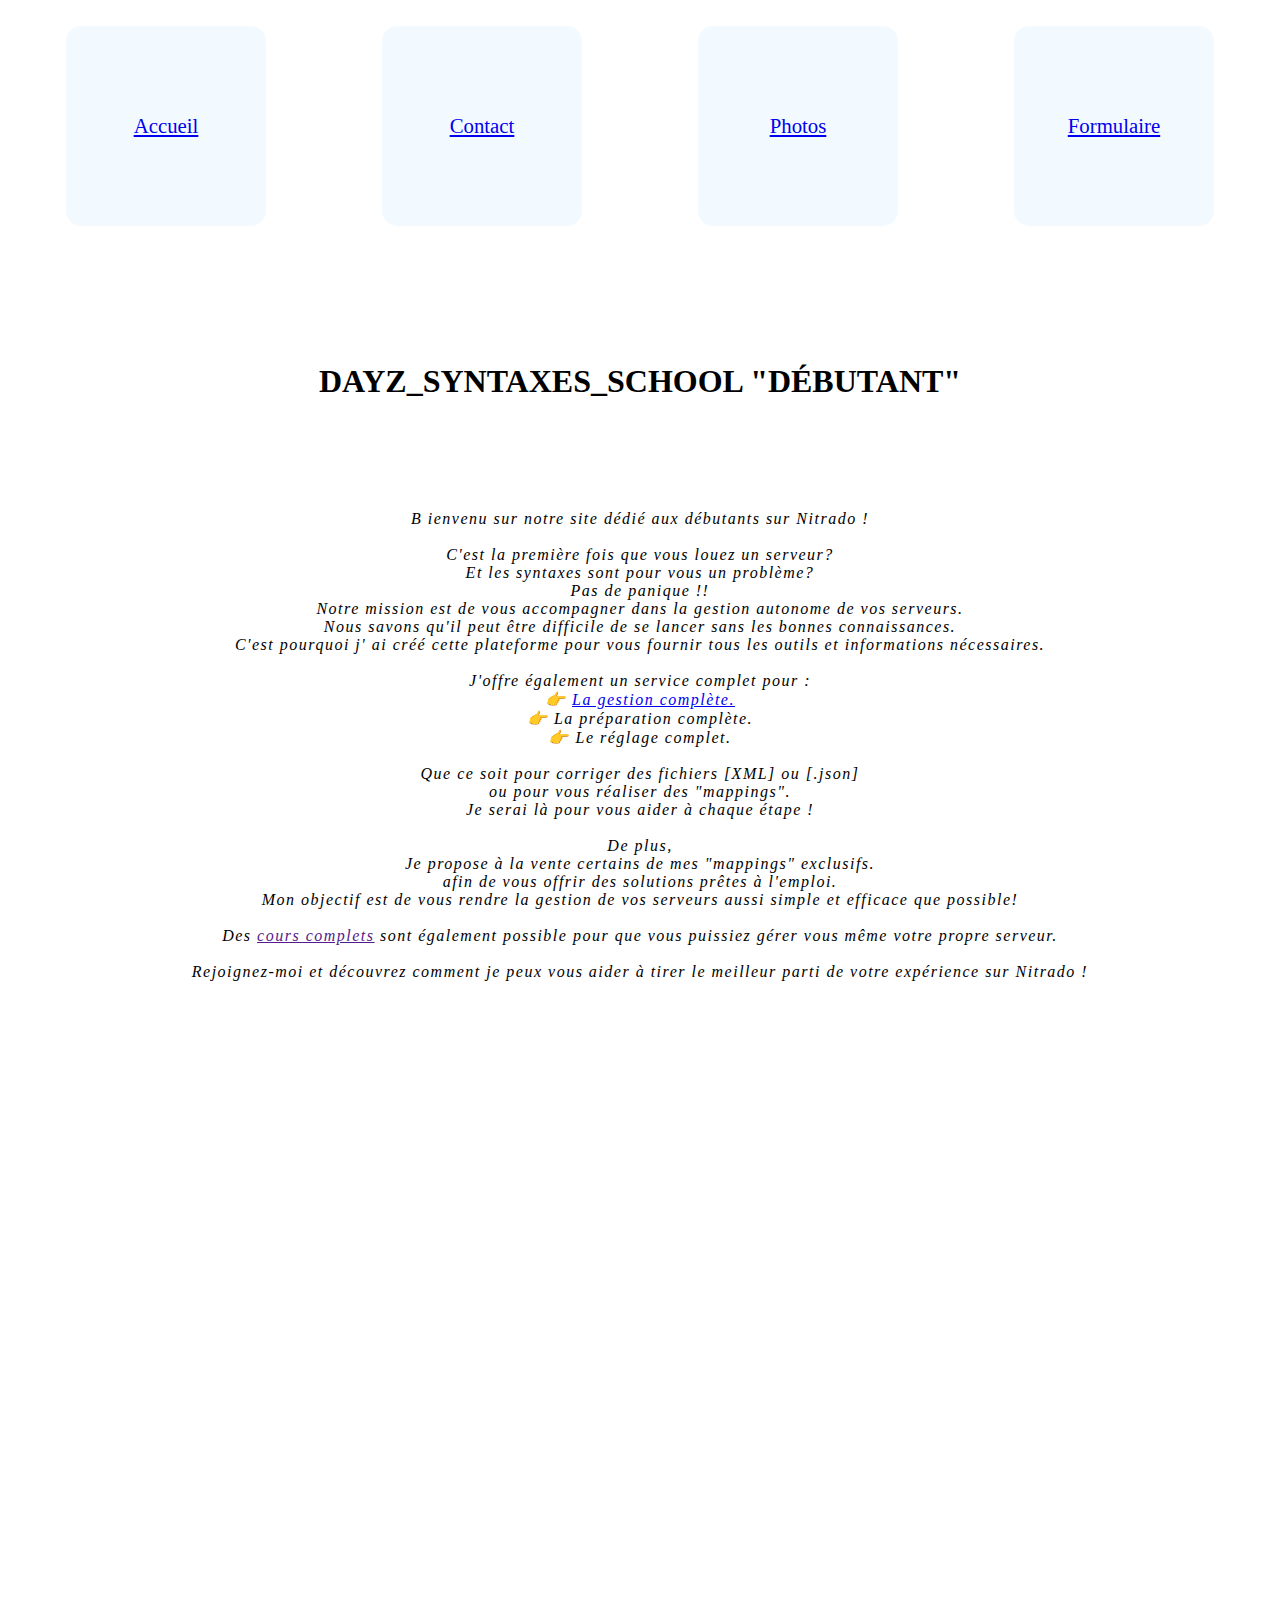
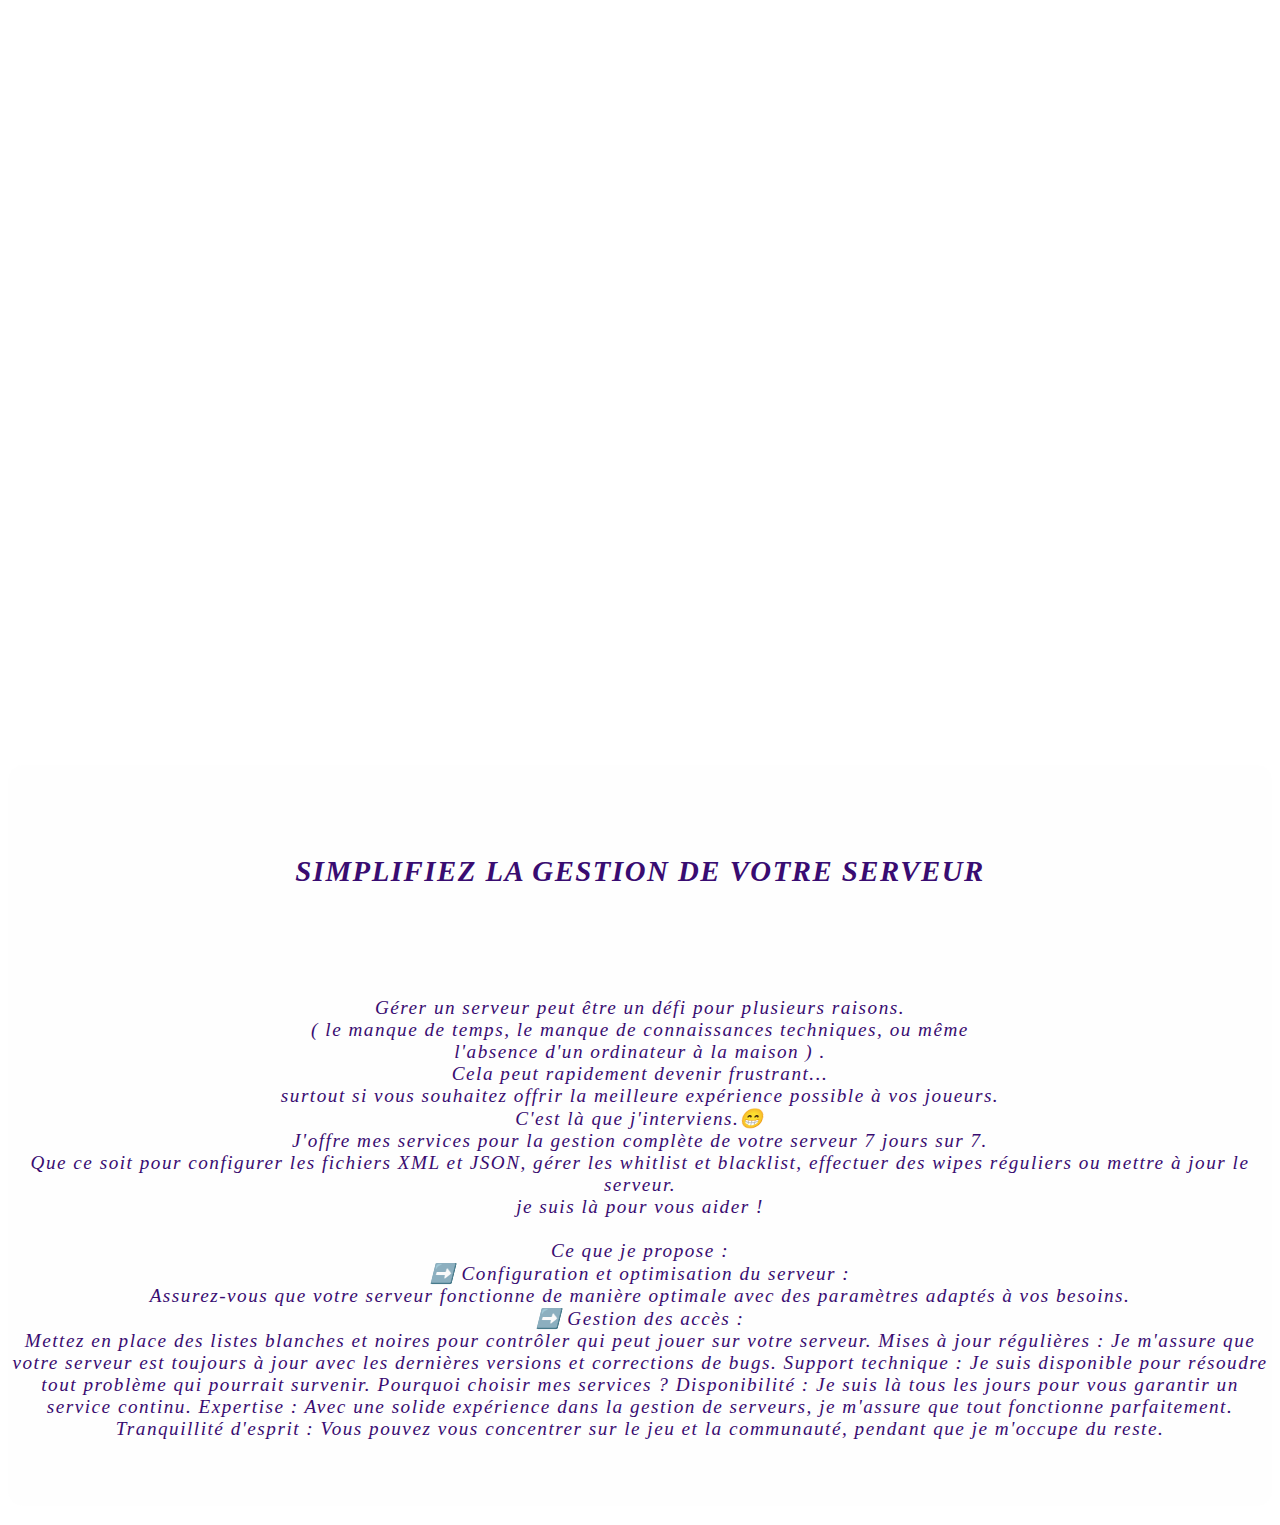
==== page01.html @ c7638f00 "Add files via upload" ====
<!DOCTYPE html>
<html lang="fr">
  <head>
    <meta charset="UTF-8" />
    <meta name="viewport" content="width=device-width, initial-scale=1.0" />
    <!-- Titre de la page -->
    <title>Dayz_Syntaxes_School "débutant"</title>
    <link rel="stylesheet" href="style01.css" />

    <!-- icone de l'onglet -->
    <link rel="shortcut icon" href="./logo-Dayz.png" />
  </head>
  <style class="imagemain">
    main {
      background-image: url(./settings-265131.jpg);
      background-size: cover;
      min-height: 55vh;
      background-attachment: fixed;
      background-position: center;
      border-radius: 15px 15px 15px 15px;
      font-size: 1.2rem;
    }
  </style>
  <body>
    <section class="top-page"></section>
    <header>
      <div class="flexbox3">
        <ul>
          <li class="li1">
            <a href="./index.html">Accueil</a>
          </li>
          <li class="li2">
            <a href="./page03.html">Contact</a>
          </li>
          <li class="li3">
            <a href="./page04.html">Photos</a>
          </li>
          <li class="li4">
            <a href="./page02.html">Formulaire</a>
          </li>
        </ul>
      </div>

      <br />
      <br />
      <br />
      <br />
      <br />
      <section>
        <h1 class="titre1">Dayz_Syntaxes_School "débutant"</h1>
        <br />
        <br />
        <br />
        <br />
        <!-- Un seul h1 par page -->
        <p class="paragraphe1">
          <strong>B</strong> ienvenu sur notre site dédié aux débutants sur
          Nitrado ! <br /><br />
          C'est la première fois que vous louez un serveur?<br />
          Et les syntaxes sont pour vous un problème?<br />
          Pas de panique !! <br />
          Notre mission est de vous accompagner dans la gestion autonome de vos
          serveurs. <br />
          Nous savons qu'il peut être difficile de se lancer sans les bonnes
          connaissances. <br />
          C'est pourquoi j' ai créé cette plateforme pour vous fournir tous les
          outils et informations nécessaires. <br /><br />
          J'offre également un service complet pour : <br />
          👉 <a href="#gestion">La gestion complète.</a> <br />
          👉 La préparation complète. <br />
          👉 Le réglage complet. <br /><br />
          Que ce soit pour corriger des fichiers [XML] ou [.json] <br />
          ou pour vous réaliser des "mappings". <br />
          Je serai là pour vous aider à chaque étape ! <br /><br />
          De plus, <br />
          Je propose à la vente certains de mes "mappings" exclusifs. <br />
          afin de vous offrir des solutions prêtes à l'emploi. <br />
          Mon objectif est de vous rendre la gestion de vos serveurs aussi
          simple et efficace que possible! <br /><br />
          Des <a href=""> cours complets</a> sont également possible pour que
          vous puissiez gérer vous même votre propre serveur. <br /><br />
          Rejoignez-moi et découvrez comment je peux vous aider à tirer le
          meilleur parti de votre expérience sur Nitrado !
        </p>
      </section>
      <br />
      <br />
      <br />
      <br />
      <br />
      <br />
      <br />
      <br />
      <br />
      <br />
      <br />
      <br />
      <br />
      <br />
      <br />
      <br />
      <br />
      <br />
      <br />
      <br />
      <br />
      <br />
      <br />
      <br />
      <br />
      <br />
      <br />
      <br />
      <br />
      <br />
      <br />
      <br />
      <br />
      <br />
      <br />
      <br />
      <br />
      <br />
      <br />
      <br />
      <br />
      <br />
      <br />
      <br />
      <br />
      <br />
      <br />
      <br />
      <br />
      <br />
      <br />
      <br />
      <br />
      <br />
      <br />
      <br />
      <br />
      <br />
      <br />
      <br />
      <br />
      <br />
      <br />
      <br />
      <br />
      <br />
      <br />
      <br />
      <br />
      <br />
      <br />
      <br />
      <br />
      <br />
      <br />
      <br />
    </header>
    <main>
      <section class="paragraphe2">
        <a name="gestion"></a>
        <br />
        <br />
        <br />
        <h2>Simplifiez la Gestion de Votre Serveur</h2>
        <br />
        <br />
        <br />
        <p>
          <strong
            >Gérer un serveur peut être un défi pour plusieurs raisons. <br />
            ( le manque de temps, le manque de connaissances techniques, ou même
            <br />
            l'absence d'un ordinateur à la maison ) . <br />
            Cela peut rapidement devenir frustrant... <br />
            surtout si vous souhaitez offrir la meilleure expérience possible à
            vos joueurs. <br />
            C'est là que j'interviens.&#128513; <br />
            J'offre mes services pour la gestion complète de votre serveur 7
            jours sur 7. <br />
            Que ce soit pour configurer les fichiers XML et JSON, gérer les
            whitlist et blacklist, effectuer des wipes réguliers ou mettre à
            jour le serveur. <br />
            je suis là pour vous aider ! <br /><br />
            Ce que je propose : <br />
            ➡️ Configuration et optimisation du serveur : <br />
            Assurez-vous que votre serveur fonctionne de manière optimale avec
            des paramètres adaptés à vos besoins. <br />
            ➡️ Gestion des accès : <br />
            Mettez en place des listes blanches et noires pour contrôler qui
            peut jouer sur votre serveur. Mises à jour régulières : Je m'assure
            que votre serveur est toujours à jour avec les dernières versions et
            corrections de bugs. Support technique : Je suis disponible pour
            résoudre tout problème qui pourrait survenir. Pourquoi choisir mes
            services ? Disponibilité : Je suis là tous les jours pour vous
            garantir un service continu. Expertise : Avec une solide expérience
            dans la gestion de serveurs, je m'assure que tout fonctionne
            parfaitement. Tranquillité d'esprit : Vous pouvez vous concentrer
            sur le jeu et la communauté, pendant que je m'occupe du
            reste.</strong
          >
          <br />
          <br />
          <br />
          <br />
        </p>
      </section>
    </main>
    <footer></footer>
  </body>
</html>
---- style01.css ----
section.top-page {
    background: url(./assets/img/chalkboard-944042_1920.jpg);
}

.flexbox3 ul{
    padding: 0;
    /* display flex= positionne les differentes boites */
    display: flex;
    justify-content: space-around;
    /* background-color: rgba(240, 248, 255, 0.77); */
    border-radius: 15px 15px 15px 15px;
    

}

.flexbox3 li {
    height: 200px;
    width: 200px;
    margin: 10px;
    text-align: center;
    font-size:1.3rem;
    font-family: "Righteous";
    text-transform: capitalize;
    list-style: none;
    background-color: rgba(240, 248, 255, 0.77);
    justify-content: center;
    border-radius: 15px 15px 15px 15px;
    /* centrer un unique element verticalement et horizontalement */
    display: flex;
    justify-content: center;
    align-items: center;
    transition: 0.2s;
    /* centrer un unique element verticalement et horizontalement */

}
.li1:hover {
  background: rgba(249, 123, 219, 0.716);
  color: white;
}
.li2:hover {
  background: rgba(246, 237, 107, 0.716);
}
.li3:hover {
  background: rgba(244, 53, 53, 0.716);
}
.li4:hover {
  background: rgba(148, 127, 241, 0.716);
}

.titre1{
  text-align: center;
  text-transform: uppercase;
}

.paragraphe1{
  text-align: center;
  font-weight: 250;
  font-style: oblique;
  letter-spacing: 1.5px;
} 
.paragraphe2 h2{
  text-transform: uppercase;
}

.paragraphe2{
  color: rgb(57, 12, 113);
  font-weight: 250;
  font-style: oblique;
  text-align: center;
  margin: 0 auto ;
  background-color: rgba(253, 253, 253, 0.7);
  border-radius: 15px 15px 15px 15px;
  /* box-shadow: -1px 0px 20px 5px rgba(254, 251, 251, 0.689); */
  padding: 0 auto;
  letter-spacing: 1.5px;
  
}









@media screen and (max-width: 910px) {
    .flexbox3 li{
      font-size: 1.2rem;
      height: 180px;
      width: 180px;
    }  
  }
  @media screen and (max-width: 814px) {
    .flexbox3 li{
      font-size: 1.1rem;
      height: 170px;
      width: 170px;
    }  
  }
  @media screen and (max-width: 778px) {
    .flexbox3 li{
      font-size: 1rem;
      height: 160px;
      width: 160px;
    }  
  }
  @media screen and (max-width: 744px) {
    .flexbox3 li{
      font-size: 0.9rem;
      height: 150px;
      width: 150px;
    }  
  }
  @media screen and (max-width: 710px) {
    .flexbox3 li{
      font-size: 0.8rem;
      height: 140px;
      width: 140px;
    }  
  }
  @media screen and (max-width: 674px) {
    .flexbox3 li{
      font-size: 0.7rem;
      height: 130px;
      width: 130px;
    }  
  }
  @media screen and (max-width: 640px) {
    .flexbox3 li{
      font-size: 0.6rem;
      height: 120px;
      width: 120px;
    }  
  }
  @media screen and (max-width: 606px) {
    .flexbox3 li{
      font-size: 0.6rem;
      height: 110px;
      width: 110px;
    }  
  }
  @media screen and (max-width: 542px) {
    .flexbox3 li{
      font-size: 0.6rem;
      height: 100px;
      width: 100px;
    }  
  }
  @media screen and (max-width: 508px) {
    .flexbox3 li{
      font-size: 0.6rem;
      height: 90px;
      width: 90px;
    }  
  }
  @media screen and (max-width: 472px) {
    .flexbox3 li{
      font-size: 0.6rem;
      height: 80px;
      width: 80px;
    }  
  }
  @media screen and (max-width: 438px) {
    .flexbox3 li{
      font-size: 0.6rem;
      height: 70px;
      width: 70px;
    }  
  }
  @media screen and (max-width: 403px) {
    .flexbox3 li{
      font-size: 0.6rem;
      height: 70px;
      width: 70px;
    }  
  }
  @media screen and (max-width: 368px) {
    .flexbox3 li{
      font-size: 0.6rem;
      height: 70px;
      width: 70px;
    }  
  }
  @media screen and (max-width: 333px) {
    .flexbox3 li{
      font-size: 0.5rem;
      height: 70px;
      width: 70px;
    }  
  }
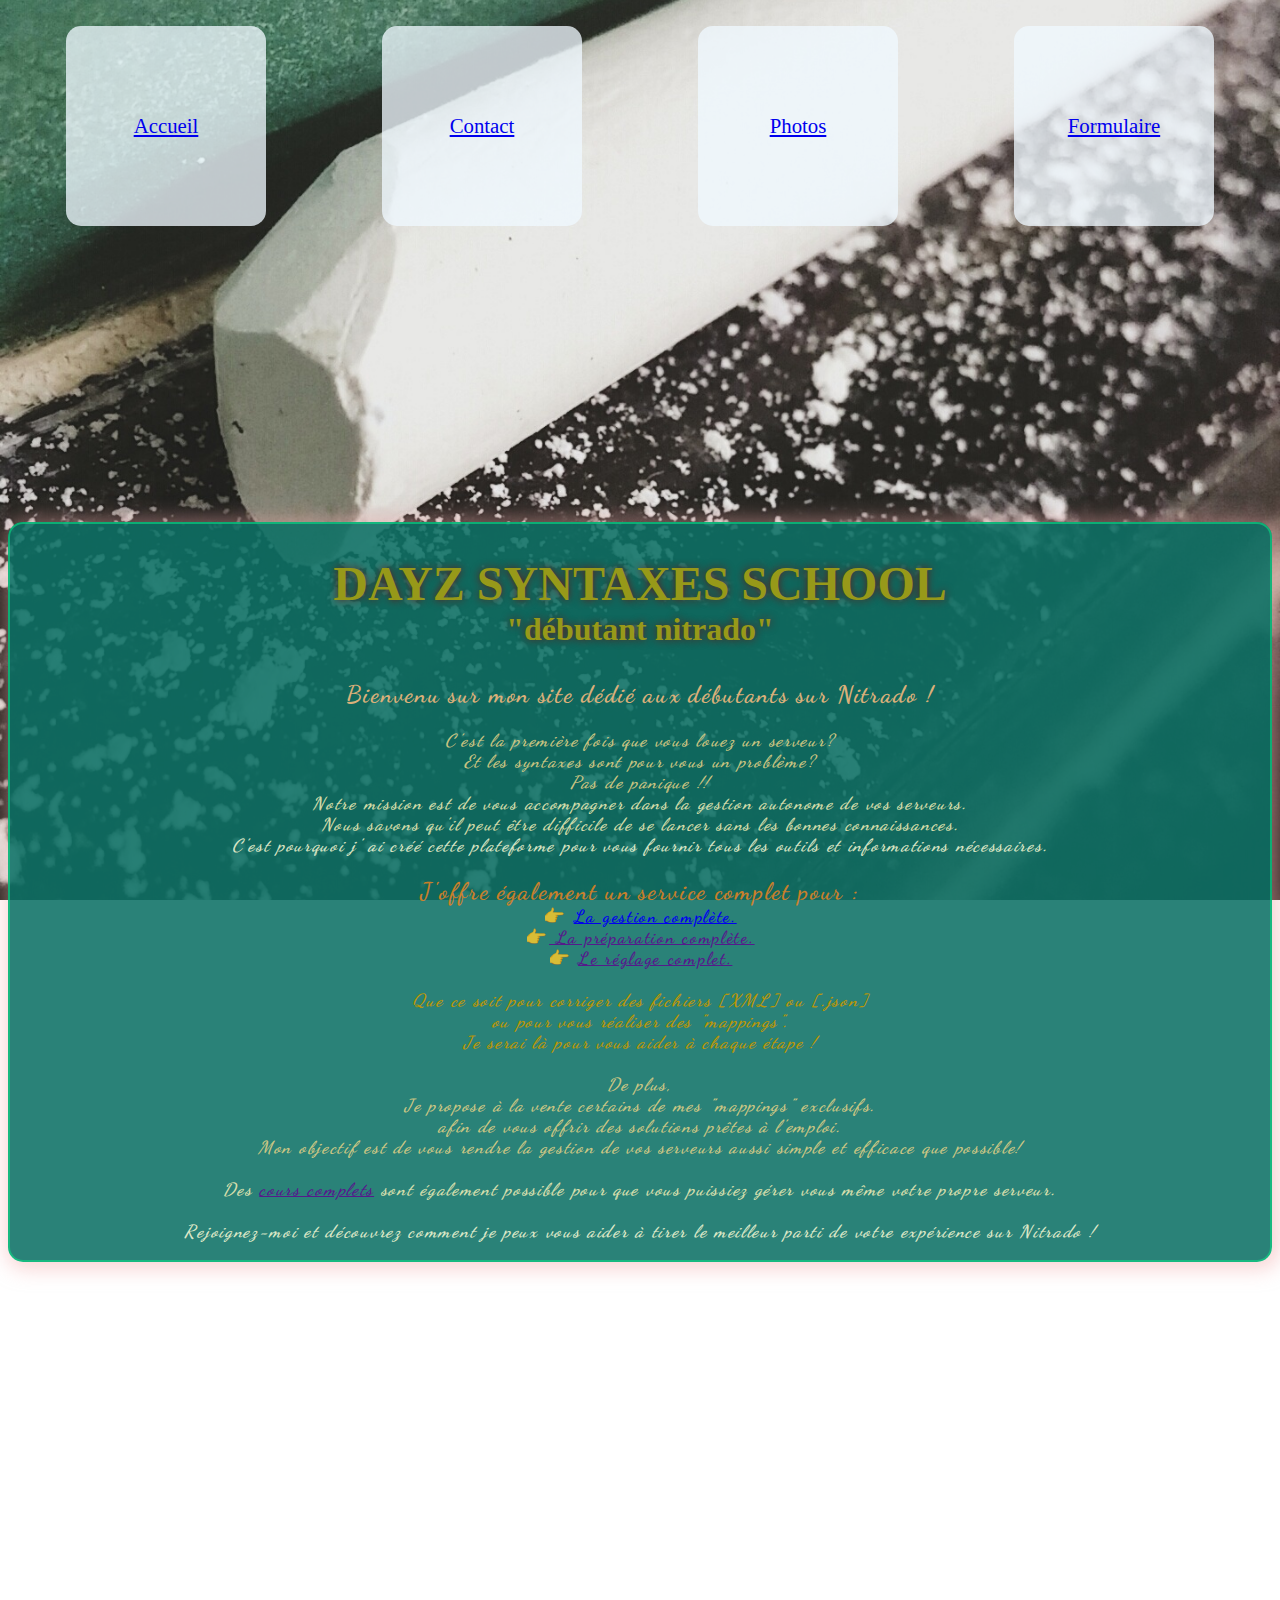
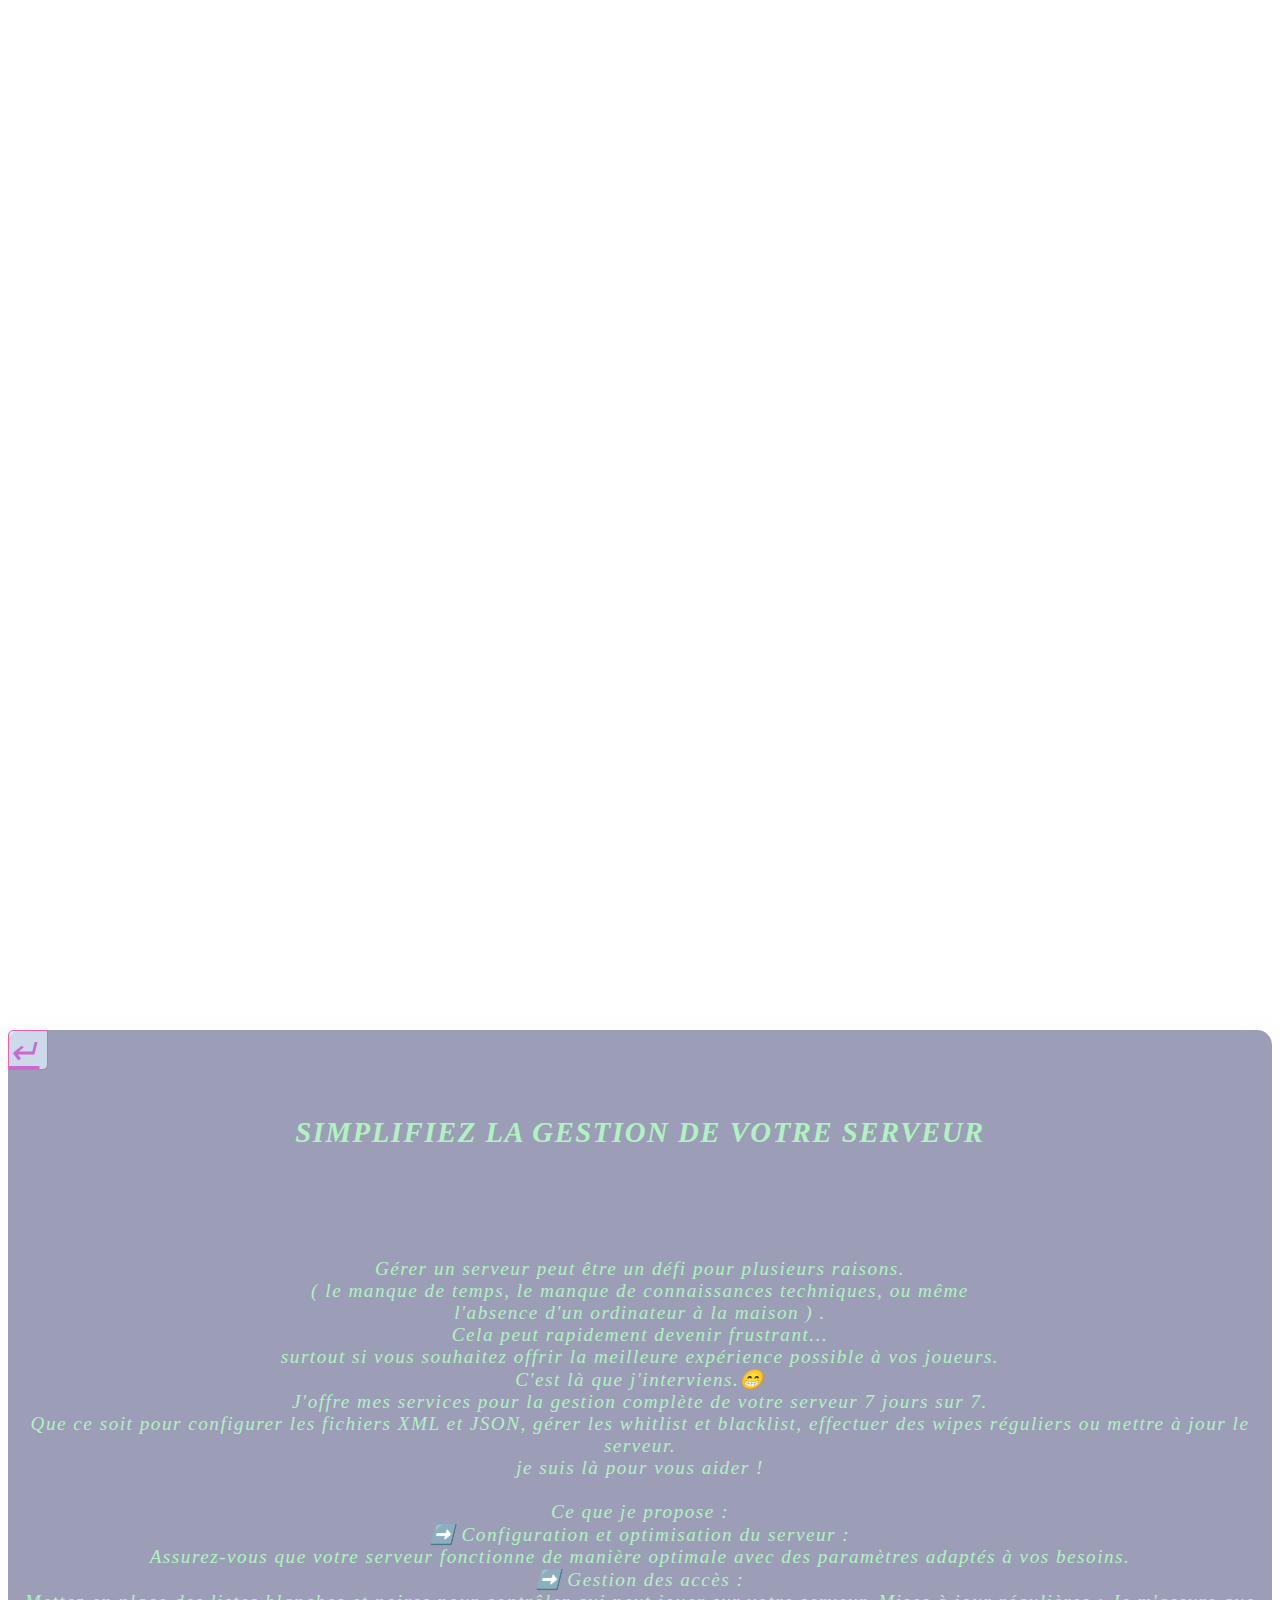
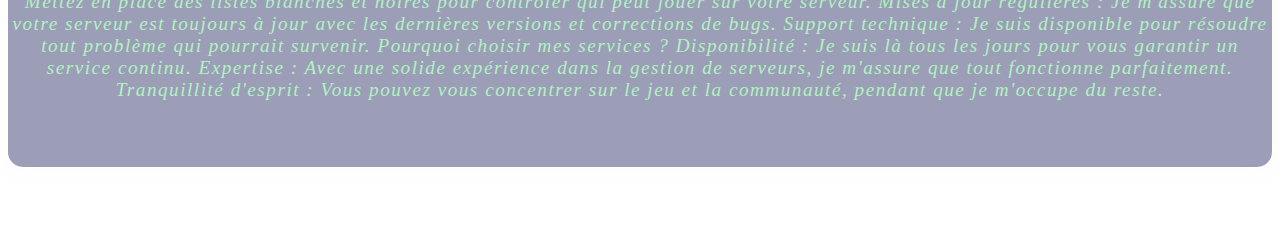
==== commit 3da47356: "Add files via upload" ====
--- a/page01.html
+++ b/page01.html
@@ -14,7 +14,7 @@
     main {
       background-image: url(./settings-265131.jpg);
       background-size: cover;
-      min-height: 55vh;
+      min-height: 90vh;
       background-attachment: fixed;
       background-position: center;
       border-radius: 15px 15px 15px 15px;
@@ -22,7 +22,6 @@
     }
   </style>
   <body>
-    <section class="top-page"></section>
     <header>
       <div class="flexbox3">
         <ul>
@@ -40,47 +39,68 @@
           </li>
         </ul>
       </div>
-
-      <br />
-      <br />
-      <br />
-      <br />
-      <br />
-      <section>
-        <h1 class="titre1">Dayz_Syntaxes_School "débutant"</h1>
-        <br />
-        <br />
-        <br />
-        <br />
+      <br />
+      <br />
+      <br />
+      <br />
+      <br />
+      <br />
+      <br />
+      <br />
+      <br />
+      <br />
+      <br />
+      <br />
+      <br />
+      <br />
+      <br />
+      <section class="back1">
+        <h1 class="titre1">
+          Dayz Syntaxes School <br />
+          <p class="titre2">"débutant nitrado"</p>
+        </h1>
         <!-- Un seul h1 par page -->
         <p class="paragraphe1">
-          <strong>B</strong> ienvenu sur notre site dédié aux débutants sur
-          Nitrado ! <br /><br />
-          C'est la première fois que vous louez un serveur?<br />
-          Et les syntaxes sont pour vous un problème?<br />
-          Pas de panique !! <br />
-          Notre mission est de vous accompagner dans la gestion autonome de vos
-          serveurs. <br />
-          Nous savons qu'il peut être difficile de se lancer sans les bonnes
-          connaissances. <br />
-          C'est pourquoi j' ai créé cette plateforme pour vous fournir tous les
-          outils et informations nécessaires. <br /><br />
-          J'offre également un service complet pour : <br />
-          👉 <a href="#gestion">La gestion complète.</a> <br />
-          👉 La préparation complète. <br />
-          👉 Le réglage complet. <br /><br />
-          Que ce soit pour corriger des fichiers [XML] ou [.json] <br />
+          <strong class="titreParagraphe1"
+            >Bienvenu sur mon site dédié aux débutants sur Nitrado !</strong
+          ><br /><br />
+          <em class="partie1">
+            C'est la première fois que vous louez un serveur? <br />
+            Et les syntaxes sont pour vous un problème?<br />
+            Pas de panique !!</em
+          >
+          <br />
+          <em class="partie2"
+            >Notre mission est de vous accompagner dans la gestion autonome de
+            vos serveurs. <br />
+            Nous savons qu'il peut être difficile de se lancer sans les bonnes
+            connaissances.
+          </em>
+          <br />
+          <em class="partie3"
+            >C'est pourquoi j' ai créé cette plateforme pour vous fournir tous
+            les outils et informations nécessaires.
+          </em>
+          <br /><br />
+          <strong class="titre2Paragraphe2"
+            >J'offre également un service complet pour :</strong
+          >
+          <br />
+          👉 <a class="GestionComplete" href="#gestion">La gestion complète.</a> <br />
+          👉<a class="PreparationComplete" href=""> La préparation complète.</a> <br />
+          👉 <a class="ReglageComplet" href="">Le réglage complet.</a> <br /><br />
+          <em class="partie4">Que ce soit pour corriger des fichiers [XML] ou [.json] <br />
           ou pour vous réaliser des "mappings". <br />
-          Je serai là pour vous aider à chaque étape ! <br /><br />
-          De plus, <br />
+          Je serai là pour vous aider à chaque étape ! </em> <br /><br />
+          <em class="partie5">De plus, <br />
           Je propose à la vente certains de mes "mappings" exclusifs. <br />
           afin de vous offrir des solutions prêtes à l'emploi. <br />
           Mon objectif est de vous rendre la gestion de vos serveurs aussi
-          simple et efficace que possible! <br /><br />
-          Des <a href=""> cours complets</a> sont également possible pour que
-          vous puissiez gérer vous même votre propre serveur. <br /><br />
-          Rejoignez-moi et découvrez comment je peux vous aider à tirer le
-          meilleur parti de votre expérience sur Nitrado !
+          simple et efficace que possible!</em> <br /><br />
+          <em class="partie6">Des <a href=""> cours complets</a> sont également possible pour que
+          vous puissiez gérer vous même votre propre serveur.</em> <br /><br />
+          <em class="partie7">Rejoignez-moi et découvrez comment je peux vous aider à tirer le
+          meilleur parti de votre expérience sur Nitrado !</em>
         </p>
       </section>
       <br />
@@ -163,8 +183,7 @@
     <main>
       <section class="paragraphe2">
         <a name="gestion"></a>
-        <br />
-        <br />
+      <a href=""<p class="en_Arriere1"> &#8629;</p></a>
         <br />
         <h2>Simplifiez la Gestion de Votre Serveur</h2>
         <br />
--- a/style01.css
+++ b/style01.css
@@ -1,9 +1,7 @@
-
-
-
-section.top-page {
-    background: url(./assets/img/chalkboard-944042_1920.jpg);
-}
+@import url('https://fonts.googleapis.com/css2?family=Dancing+Script:wght@400..700&display=swap');
+
+
+
 
 .flexbox3 ul{
     padding: 0;
@@ -37,43 +35,115 @@
 
 }
 .li1:hover {
-  background: rgba(249, 123, 219, 0.716);
+  background: rgba(3, 193, 246, 0.871);
   color: white;
 }
 .li2:hover {
-  background: rgba(246, 237, 107, 0.716);
+  background: rgba(248, 127, 5, 0.774);
 }
 .li3:hover {
-  background: rgba(244, 53, 53, 0.716);
+  background: rgba(87, 246, 8, 0.77);
 }
 .li4:hover {
-  background: rgba(148, 127, 241, 0.716);
-}
-
+  background: rgba(246, 19, 234, 0.832);
+}
+
+body{
+background: url(./chalk-1150753.jpg) center/cover;
+min-height: 100vh;
+background-attachment: fixed;
+} 
 .titre1{
   text-align: center;
   text-transform: uppercase;
+  font-size: 3rem;
+  color: rgb(151 153 25);
+  text-shadow: 0px 0px 9px rgb(113 12 12 / 84%);
+}
+
+.back1{
+   background-color: rgba(12 113 101 / 88%);
+  border-radius: 15px 15px 15px 15px;
+  border: 2px solid rgb(10 225 134 / 58%);
+  box-shadow: 3px 2px 20px 5px rgb(241 171 171 / 51%);
+}
+
+.titre2 {
+  font-size: 2rem;
+  text-transform: lowercase;
+  margin: 0;
 }
 
 .paragraphe1{
   text-align: center;
-  font-weight: 250;
+  font-weight: bold;
   font-style: oblique;
-  letter-spacing: 1.5px;
+  letter-spacing: 1.7px;
+  font-family: "Dancing Script", cursive;
+  font-optical-sizing: auto;
+  font-weight: weight;
+  font-style: normal;
+  font-size: 1.1rem;
+  color: rgb(241 243 19 / 82%);
 } 
+.titreParagraphe1 {
+  font-size: 1.5rem;
+  color: rgb(218 176 122);
+}
+.partie1{
+  color: rgb(223 207 134 / 90%);
+} 
+.partie2{
+  color: rgb(238 236 182 / 89%);
+}
+.partie3{
+  color: rgb(255 254 217 / 84%);
+}
+.partie4{
+  color: rgb(188 150 4);
+}
+.partie5{
+  color: rgb(223 207 134 / 90%);
+}
+.partie6{
+  color: rgb(238 236 182 / 89%);
+}
+.partie7{
+  color: rgb(255 254 217 / 84%);
+}
+
+.titre2Paragraphe2{
+  font-size: 1.5rem;
+  color: rgb(226 131 34 / 88%);
+}
+
 .paragraphe2 h2{
   text-transform: uppercase;
 }
+.en_Arriere1 {
+  font-size: 2.2rem;
+  font-weight: 100;
+  color: rgb(199 7 189 / 53%);
+  border: 1px solid rgb(241 94 181);
+  box-shadow: inset -20px -20px 20px 20px #d1e0eee6;
+  border-radius: 5px 0px 5px 0px;
+  display: flex;
+  flex-wrap: nowrap;
+  flex-direction: row;
+  align-items: flex-start;
+  width: 38px;
+  height: 38px;
+}
 
 .paragraphe2{
-  color: rgb(57, 12, 113);
+  color: rgb(176 243 193);
   font-weight: 250;
   font-style: oblique;
   text-align: center;
   margin: 0 auto ;
-  background-color: rgba(253, 253, 253, 0.7);
+  background-color: rgb(72 73 122 / 54%);
   border-radius: 15px 15px 15px 15px;
-  /* box-shadow: -1px 0px 20px 5px rgba(254, 251, 251, 0.689); */
+   box-shadow: -1px 0px 20px 5px rgba(254, 251, 251, 0.689);
   padding: 0 auto;
   letter-spacing: 1.5px;
   
@@ -191,4 +261,397 @@
       height: 70px;
       width: 70px;
     }  
-  }+  }
+  @media screen and (max-width: 625px) {
+    .titreParagraphe1{
+      font-size: 1.4rem;
+    }  
+  }
+  @media screen and (max-width: 609px) {
+    .titreParagraphe1{
+      font-size: 1.4rem;
+    }  
+  }
+  @media screen and (max-width: 601px) {
+    .titreParagraphe1{
+      font-size: 1.3rem;
+    }  
+  }
+  @media screen and (max-width: 570px) {
+    .titreParagraphe1{
+      font-size: 1.3rem;
+    }  
+  }
+  @media screen and (max-width: 559px) {
+    .titreParagraphe1{
+      font-size: 1.2rem;
+    }  
+  }
+  @media screen and (max-width: 536px) {
+    .titreParagraphe1{
+      font-size: 1.2rem;
+    }  
+  }
+  @media screen and (max-width: 526px) {
+    .titreParagraphe1{
+      font-size: 1.1rem;
+    }  
+  }
+  @media screen and (max-width: 501px) {
+    .titreParagraphe1{
+      font-size: 1.1rem;
+    }  
+  }
+  @media screen and (max-width: 493px) {
+    .titreParagraphe1{
+      font-size: 1rem;
+    }  
+  }
+  @media screen and (max-width: 461px) {
+    .titreParagraphe1{
+      font-size: 0.9rem;
+    }  
+  }
+  @media screen and (max-width: 427px) {
+    .titreParagraphe1{
+      font-size: 0.8rem;
+    }  
+  }
+  @media screen and (max-width: 394px) {
+    .titreParagraphe1{
+      font-size: 0.7rem;
+    }  
+  }
+  @media screen and (max-width: 649px) {
+    .titre1{
+      font-size: 2.9rem;
+    }  
+  }
+  @media screen and (max-width: 649px) {
+    .titre2{
+      font-size: 1.9rem;
+    }  
+  }
+  @media screen and (max-width: 629px) {
+    .titre1{
+      font-size: 2.8rem;
+    }  
+  }
+  @media screen and (max-width: 629px) {
+    .titre2{
+      font-size: 1.8rem;
+    }  
+  }
+  @media screen and (max-width: 609px) {
+    .titre1{
+      font-size: 2.7rem;
+    }  
+  }
+  @media screen and (max-width: 609px) {
+    .titre2{
+      font-size: 1.7rem;
+    }  
+  }
+  @media screen and (max-width: 589px) {
+    .titre1{
+      font-size: 2.6rem;
+    }  
+  }
+  @media screen and (max-width: 589px) {
+    .titre2{
+      font-size: 1.6rem;
+    }  
+  }
+  @media screen and (max-width: 569px) {
+    .titre1{
+      font-size: 2.5rem;
+    }  
+  }
+  @media screen and (max-width: 569px) {
+    .titre2{
+      font-size: 1.5rem;
+    }  
+  }
+  @media screen and (max-width: 549px) {
+    .titre1{
+      font-size: 2.4rem;
+    }  
+  }
+  @media screen and (max-width: 549px) {
+    .titre2{
+      font-size: 1.4rem;
+    }  
+  }
+  @media screen and (max-width: 527px) {
+    .titre1{
+      font-size: 2.3rem;
+    }  
+  }
+  @media screen and (max-width: 527px) {
+    .titre2{
+      font-size: 1.3rem;
+    }  
+  }
+  @media screen and (max-width: 507px) {
+    .titre1{
+      font-size: 2.2rem;
+    }  
+  }
+  @media screen and (max-width: 507px) {
+    .titre2{
+      font-size: 1.2rem;
+    }  
+  }
+  @media screen and (max-width: 487px) {
+    .titre1{
+      font-size: 2.1rem;
+    }  
+  }
+  @media screen and (max-width: 487px) {
+    .titre2{
+      font-size: 1.1rem;
+    }  
+  }
+  @media screen and (max-width: 465px) {
+    .titre1{
+      font-size: 2rem;
+    }  
+  }
+  @media screen and (max-width: 465px) {
+    .titre2{
+      font-size: 1rem;
+    }  
+  }
+  @media screen and (max-width: 445px) {
+    .titre1{
+      font-size: 1.9rem;
+    }  
+  }
+  @media screen and (max-width: 445px) {
+    .titre2{
+      font-size: 0.9rem;
+    }  
+  }
+  @media screen and (max-width: 425px) {
+    .titre1{
+      font-size: 1.8rem;
+    }  
+  }
+  @media screen and (max-width: 425px) {
+    .titre2{
+      font-size: 0.8rem;
+    }  
+  }
+  @media screen and (max-width: 405px) {
+    .titre1{
+      font-size: 1.7rem;
+    }  
+  }
+  @media screen and (max-width: 405px) {
+    .titre2{
+      font-size: 0.8rem;
+    }  
+  }
+  @media screen and (max-width: 385px) {
+    .titre1{
+      font-size: 1.6rem;
+    }  
+  }
+  @media screen and (max-width: 385px) {
+    .titre2{
+      font-size: 0.8rem;
+    }  
+  }
+  @media screen and (max-width: 363px) {
+    .titre1{
+      font-size: 1.5rem;
+    }  
+  }
+  @media screen and (max-width: 343px) {
+    .titre1{
+      font-size: 1.4rem;
+    }  
+  }
+  @media screen and (max-width: 323px) {
+    .titre1{
+      font-size: 1.3rem;
+    }  
+  }
+
+
+
+
+
+
+
+
+
+
+
+
+
+
+
+
+
+
+/* RESPONSIVE POUR CHAQUE PARTIES DE TEXTE */
+
+  @media screen and (max-width:941px) {
+    .partie1{
+     font-size: 1rem;
+    } 
+   }
+   @media screen and (max-width:941px) {
+    .partie2{
+     font-size: 1rem;
+    } 
+   }
+   @media screen and (max-width:941px) {
+    .partie3{
+     font-size: 1rem;
+    } 
+   }
+   @media screen and (max-width:941px) {
+    .GestionComplete{
+     font-size: 1rem;
+    } 
+   }
+   @media screen and (max-width:941px) {
+    .PreparationComplete{
+     font-size: 1rem;
+    } 
+   }
+   @media screen and (max-width:941px) {
+    .ReglageComplet{
+     font-size: 1rem;
+    } 
+   }
+  @media screen and (max-width:941px) {
+   .partie4{
+    font-size: 1rem;
+   } 
+  }
+@media screen and (max-width:941px) {
+ .partie5{
+  font-size: 1rem;
+ } 
+}
+@media screen and (max-width:941px) {
+ .partie6{
+  font-size: 1rem;
+ } 
+}
+ @media screen and (max-width:941px) {
+    .partie7{
+     font-size: 1rem;
+ } 
+}
+
+
+/* RESPONSIVE -1 */
+
+
+   @media screen and (max-width:875px) {
+    .partie1{
+     font-size: 0.9rem;
+    } 
+   }
+   @media screen and (max-width:875px) {
+    .partie2{
+     font-size: 0.9rem;
+    } 
+   }
+   @media screen and (max-width:875px) {
+    .partie3{
+     font-size: 0.9rem;
+    } 
+   }
+   @media screen and (max-width:875px) {
+    .GestionComplete{
+     font-size: 0.9rem;
+    } 
+   }
+   @media screen and (max-width:875px) {
+    .PreparationComplete{
+     font-size: 0.9rem;
+    } 
+   }
+   @media screen and (max-width:875px) {
+    .ReglageComplet{
+     font-size: 0.9rem;
+    } 
+   }
+  @media screen and (max-width:875px) {
+   .partie4{
+    font-size: 0.9rem;
+   } 
+  }
+@media screen and (max-width:875px) {
+ .partie5{
+  font-size: 0.9rem;
+ } 
+}
+@media screen and (max-width:875px) {
+ .partie6{
+  font-size: 0.9rem;
+ } 
+}
+ @media screen and (max-width:875px) {
+    .partie7{
+     font-size: 0.9rem;
+    } 
+   }
+
+/* RESPONSIVE -1 */
+
+   @media screen and (max-width:811px) {
+    .partie1{
+     font-size: 0.8rem;
+    } 
+   }
+   @media screen and (max-width:811px) {
+    .partie2{
+     font-size: 0.8rem;
+    } 
+   }
+   @media screen and (max-width:811px) {
+    .partie3{
+     font-size: 0.8rem;
+    } 
+   }
+   @media screen and (max-width:811px) {
+    .GestionComplete{
+     font-size: 0.8rem;
+    } 
+   }
+   @media screen and (max-width:811px) {
+    .PreparationComplete{
+     font-size: 0.8rem;
+    } 
+   }
+   @media screen and (max-width:811px) {
+    .ReglageComplet{
+     font-size: 0.8rem;
+    } 
+   }
+  @media screen and (max-width:811px) {
+   .partie4{
+    font-size: 0.8rem;
+   } 
+  }
+@media screen and (max-width:811px) {
+ .partie5{
+  font-size: 0.8rem;
+ } 
+}
+@media screen and (max-width:811px) {
+ .partie6{
+  font-size: 0.8rem;
+ } 
+}
+ @media screen and (max-width:811px) {
+    .partie7{
+     font-size: 0.8rem;
+    } 
+   }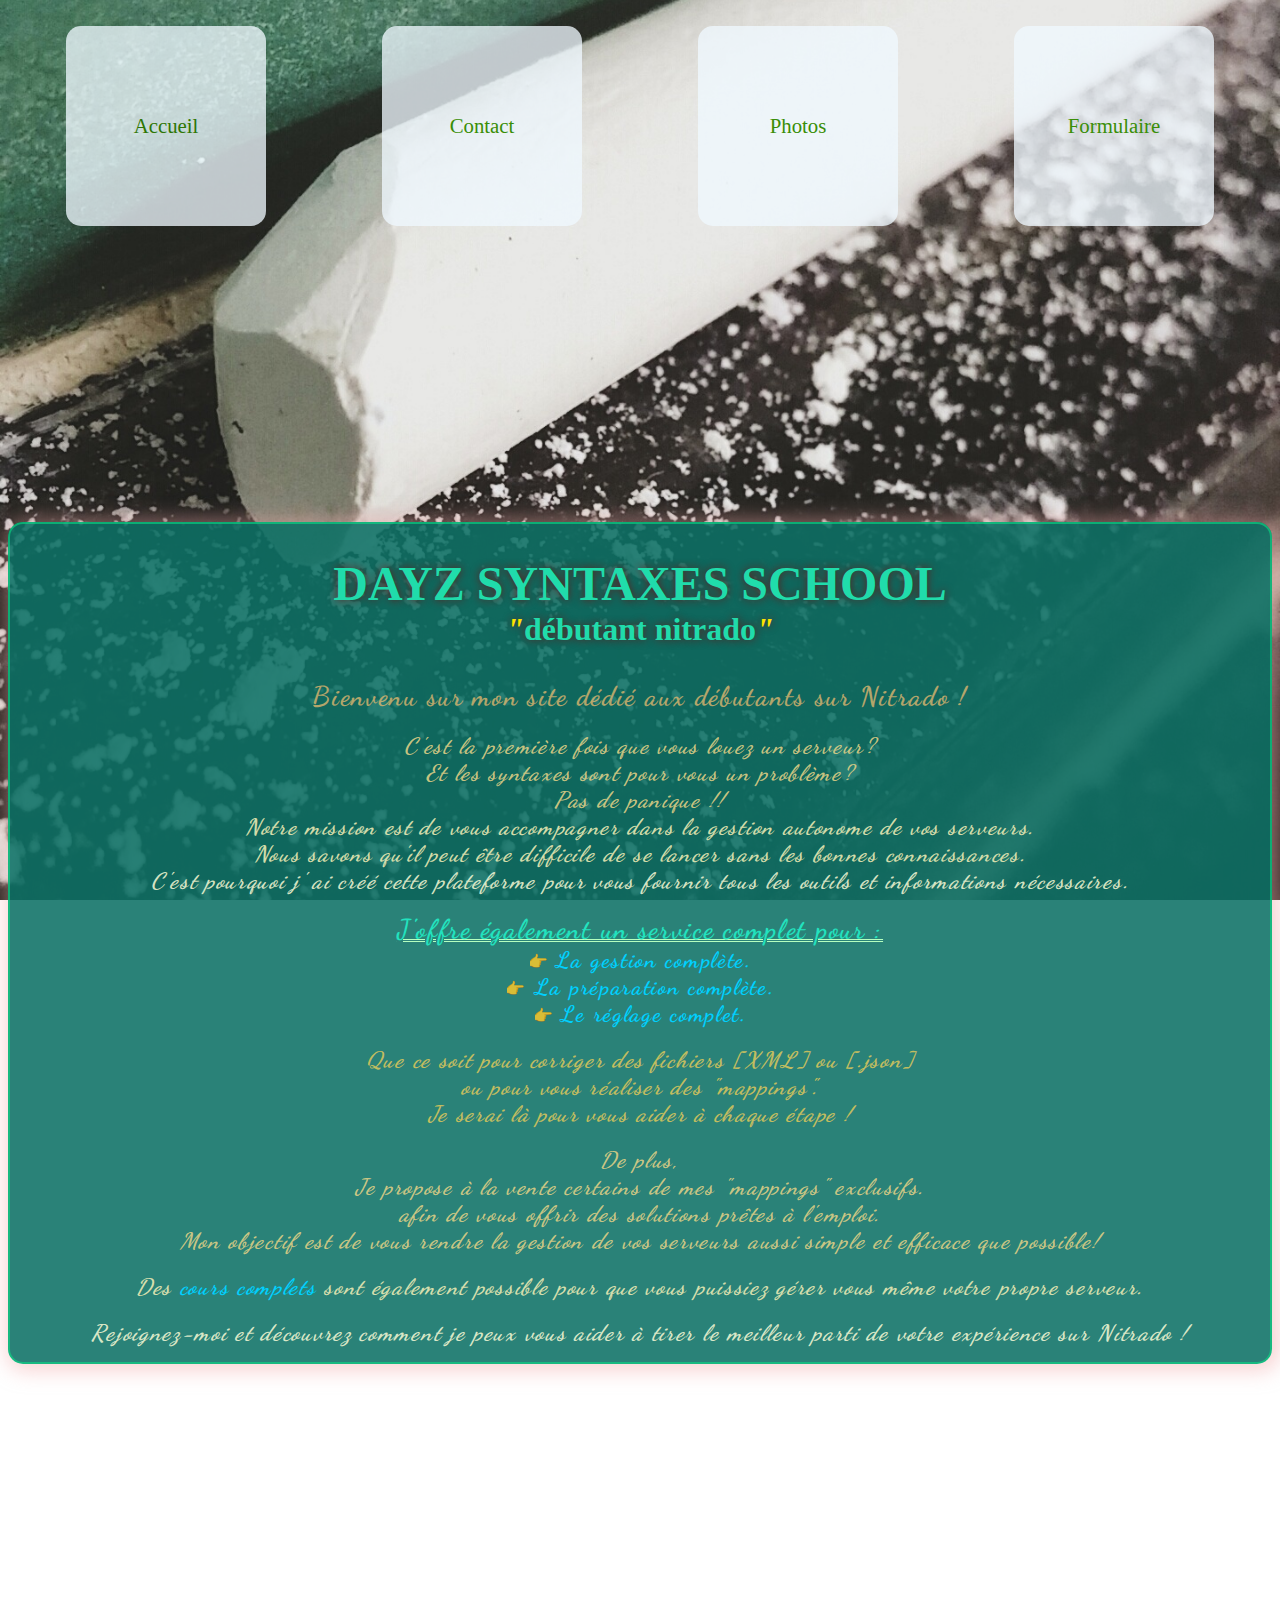
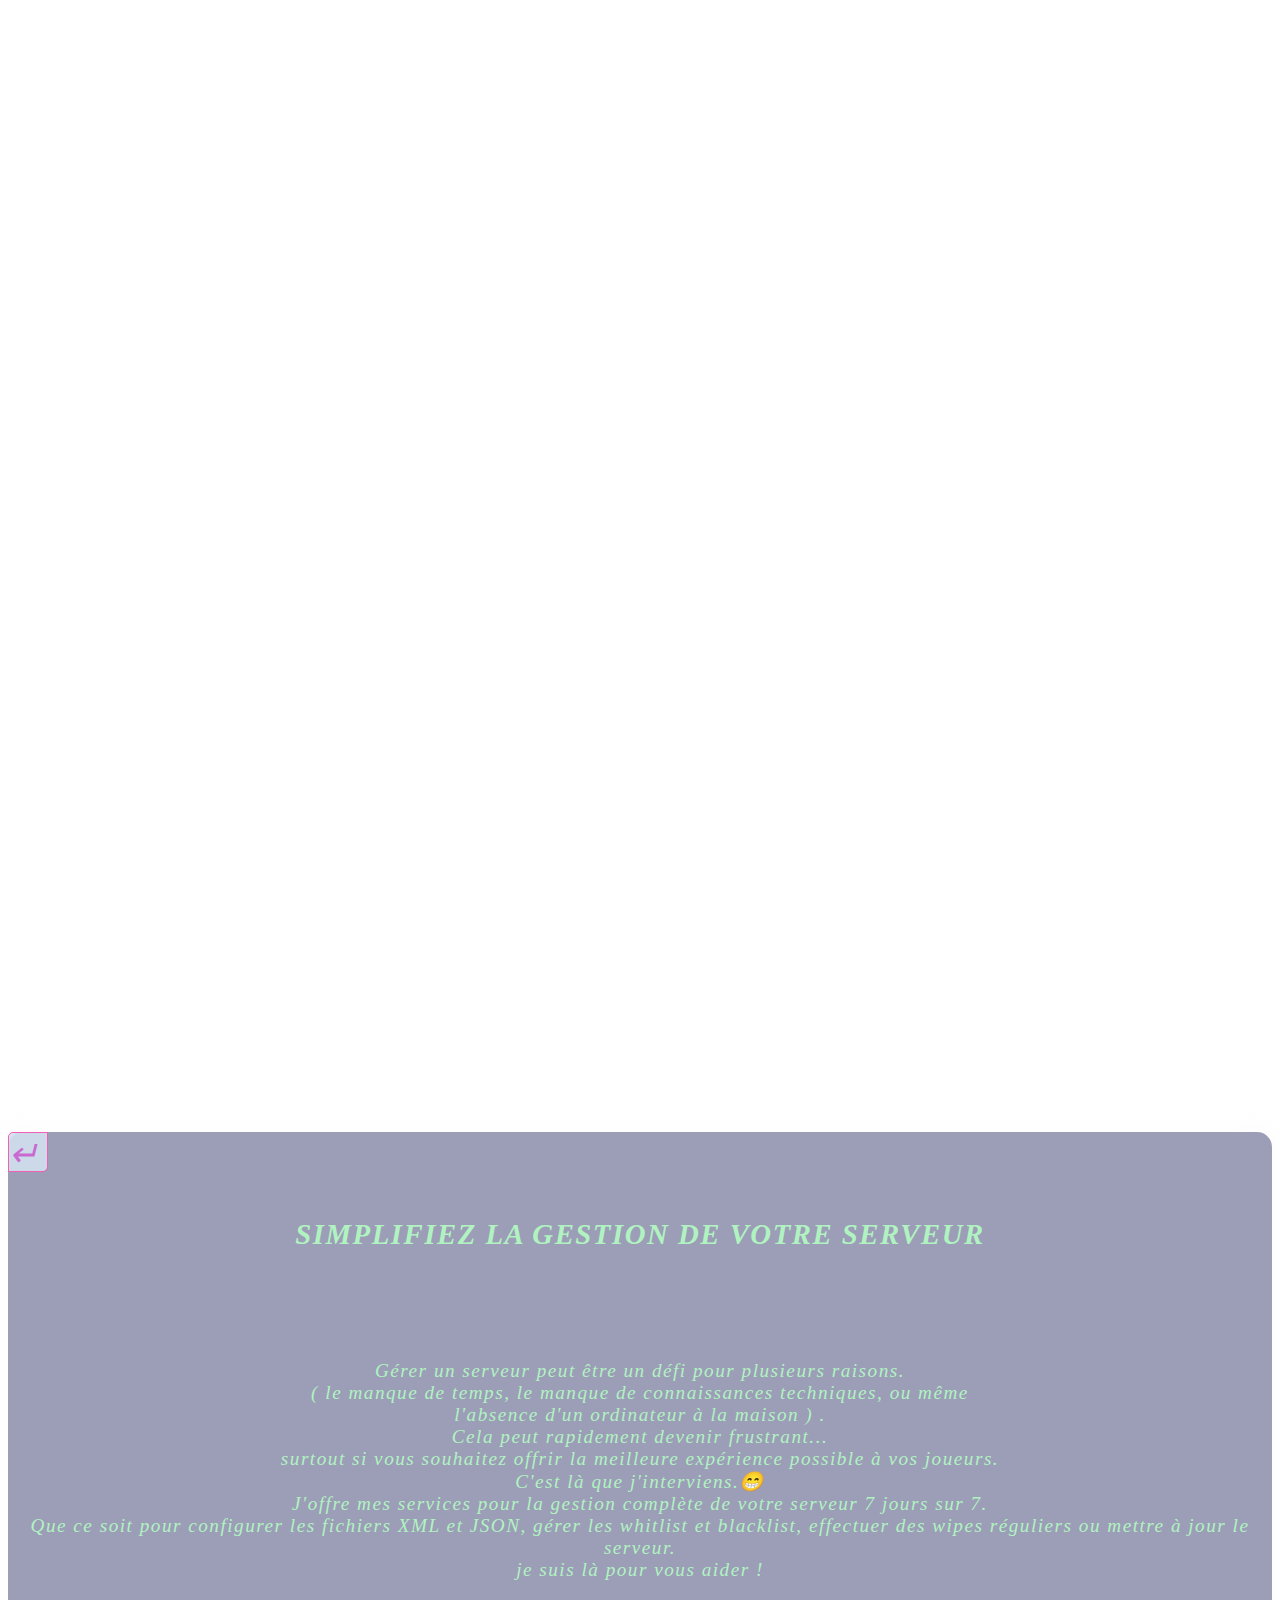
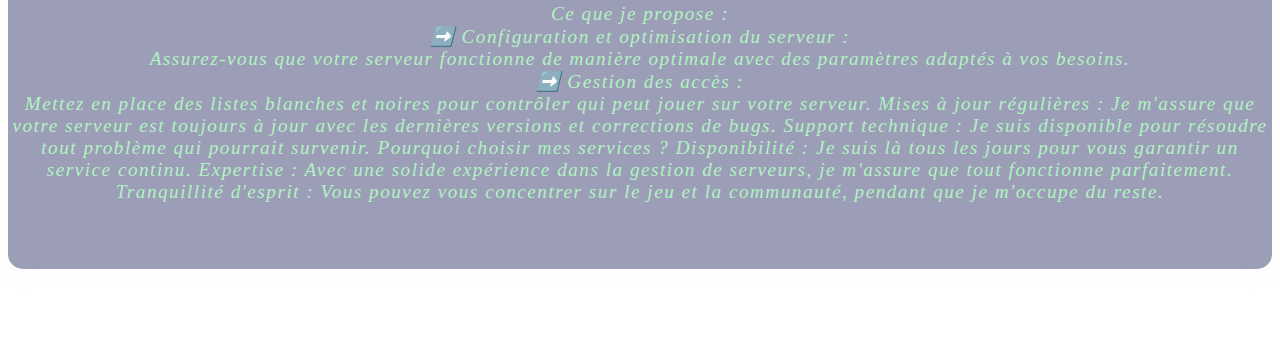
==== commit 58599887: "Add files via upload" ====
--- a/page01.html
+++ b/page01.html
@@ -21,21 +21,76 @@
       font-size: 1.2rem;
     }
   </style>
+  <style>
+     a { color: rgb(0 208 255);
+      text-decoration: none;
+     }
+  </style>
+
+  <style>
+    .index{
+      color: rgb(46 118 4);
+      text-decoration: none;
+    }
+  </style>
+  <style>
+    .index:hover{
+      color: white;
+    }
+  </style>
+
+   <style>
+    .page03{
+      color: rgb(57 142 7);
+      text-decoration: none;
+    }
+  </style>
+
+    <style>
+      .page03:hover{
+        color: white;
+      }
+    </style>
+
+     <style>
+      .page04{
+        color: rgb(57 142 7);
+        text-decoration: none;
+      }
+   </style>
+     <style>
+      .page04:hover{
+        color: white;
+      }
+    </style>
+
+      <style>
+        .page02{
+          color: rgb(57 142 7);
+          text-decoration: none;
+        }
+   </style>
+  <style>
+    .page02:hover{
+      color: white;
+    }
+  </style>
+
   <body>
     <header>
       <div class="flexbox3">
         <ul>
           <li class="li1">
-            <a href="./index.html">Accueil</a>
+            <a class="index" href="./index.html">Accueil</a>
           </li>
           <li class="li2">
-            <a href="./page03.html">Contact</a>
+            <a class="page03" href="./page03.html">Contact</a>
           </li>
           <li class="li3">
-            <a href="./page04.html">Photos</a>
+            <a class="page04" href="./page04.html">Photos</a>
           </li>
           <li class="li4">
-            <a href="./page02.html">Formulaire</a>
+            <a class="page02" href="./page02.html">Formulaire</a>
           </li>
         </ul>
       </div>
@@ -57,7 +112,7 @@
       <section class="back1">
         <h1 class="titre1">
           Dayz Syntaxes School <br />
-          <p class="titre2">"débutant nitrado"</p>
+          <p class="titre2"> <em class="doubleCote1">"</em>débutant nitrado<em class="doubleCote2">"</em></em></p>
         </h1>
         <!-- Un seul h1 par page -->
         <p class="paragraphe1">
--- a/style01.css
+++ b/style01.css
@@ -36,18 +36,51 @@
 }
 .li1:hover {
   background: rgba(3, 193, 246, 0.871);
-  color: white;
-}
+}
+.index{
+  width: 180px;
+  height: 180px;
+  display: flex;
+  justify-content: center;
+  align-items: center;
+  transition: 0.2s;
+}
+
 .li2:hover {
   background: rgba(248, 127, 5, 0.774);
 }
+.page02{
+  width: 180px;
+  height: 180px;
+  display: flex;
+  justify-content: center;
+  align-items: center;
+  transition: 0.2s;
+}
+
 .li3:hover {
   background: rgba(87, 246, 8, 0.77);
 }
+.page03{
+  width: 180px;
+  height: 180px;
+  display: flex;
+  justify-content: center;
+  align-items: center;
+  transition: 0.2s;
+}
+
 .li4:hover {
   background: rgba(246, 19, 234, 0.832);
 }
-
+.page04{
+  width: 180px;
+  height: 180px;
+  display: flex;
+  justify-content: center;
+  align-items: center;
+  transition: 0.2s;
+}
 body{
 background: url(./chalk-1150753.jpg) center/cover;
 min-height: 100vh;
@@ -57,7 +90,7 @@
   text-align: center;
   text-transform: uppercase;
   font-size: 3rem;
-  color: rgb(151 153 25);
+  color: rgb(32 220 171);
   text-shadow: 0px 0px 9px rgb(113 12 12 / 84%);
 }
 
@@ -72,6 +105,12 @@
   font-size: 2rem;
   text-transform: lowercase;
   margin: 0;
+}
+.doubleCote1{
+  color: #ffe400;
+}
+.doubleCote2{
+  color: #ffe400;
 }
 
 .paragraphe1{
@@ -83,38 +122,57 @@
   font-optical-sizing: auto;
   font-weight: weight;
   font-style: normal;
-  font-size: 1.1rem;
   color: rgb(241 243 19 / 82%);
 } 
 .titreParagraphe1 {
-  font-size: 1.5rem;
-  color: rgb(218 176 122);
+  font-size: 1.7rem;
+  color: rgb(225 184 111 / 78%);
 }
 .partie1{
   color: rgb(223 207 134 / 90%);
+  font-size: 1.4rem;
 } 
 .partie2{
   color: rgb(238 236 182 / 89%);
+  font-size: 1.4rem;
 }
 .partie3{
   color: rgb(255 254 217 / 84%);
+  font-size: 1.4rem;
 }
 .partie4{
-  color: rgb(188 150 4);
+  color: rgb(236 206 88 / 80%);
+  font-size: 1.4rem;
 }
 .partie5{
   color: rgb(223 207 134 / 90%);
+  font-size: 1.4rem;
 }
 .partie6{
   color: rgb(238 236 182 / 89%);
+  font-size: 1.4rem;
 }
 .partie7{
   color: rgb(255 254 217 / 84%);
+  font-size: 1.4rem;
 }
 
 .titre2Paragraphe2{
-  font-size: 1.5rem;
-  color: rgb(226 131 34 / 88%);
+  font-size: 1.7rem;
+  color: rgb(34 226 191);
+  text-decoration: underline #b5ffbf;
+  text-decoration-style: double;
+  text-decoration-thickness: 1px;
+}
+
+.GestionComplete{
+  font-size: 1.4rem;
+}
+.PreparationComplete{
+  font-size: 1.4rem;
+}
+.ReglageComplet{
+  font-size: 1.4rem;
 }
 
 .paragraphe2 h2{
@@ -261,7 +319,7 @@
       height: 70px;
       width: 70px;
     }  
-  }
+  /* }
   @media screen and (max-width: 625px) {
     .titreParagraphe1{
       font-size: 1.4rem;
@@ -321,7 +379,7 @@
     .titreParagraphe1{
       font-size: 0.7rem;
     }  
-  }
+  } */
   @media screen and (max-width: 649px) {
     .titre1{
       font-size: 2.9rem;
@@ -480,178 +538,20 @@
 
 
 
-
-
-
-
-
-
-
-
-
-
-
-
-
-
-
-/* RESPONSIVE POUR CHAQUE PARTIES DE TEXTE */
-
-  @media screen and (max-width:941px) {
-    .partie1{
-     font-size: 1rem;
-    } 
-   }
-   @media screen and (max-width:941px) {
-    .partie2{
-     font-size: 1rem;
-    } 
-   }
-   @media screen and (max-width:941px) {
-    .partie3{
-     font-size: 1rem;
-    } 
-   }
-   @media screen and (max-width:941px) {
-    .GestionComplete{
-     font-size: 1rem;
-    } 
-   }
-   @media screen and (max-width:941px) {
-    .PreparationComplete{
-     font-size: 1rem;
-    } 
-   }
-   @media screen and (max-width:941px) {
-    .ReglageComplet{
-     font-size: 1rem;
-    } 
-   }
-  @media screen and (max-width:941px) {
-   .partie4{
-    font-size: 1rem;
-   } 
-  }
-@media screen and (max-width:941px) {
- .partie5{
-  font-size: 1rem;
- } 
-}
-@media screen and (max-width:941px) {
- .partie6{
-  font-size: 1rem;
- } 
-}
- @media screen and (max-width:941px) {
-    .partie7{
-     font-size: 1rem;
- } 
-}
-
-
-/* RESPONSIVE -1 */
-
-
-   @media screen and (max-width:875px) {
-    .partie1{
-     font-size: 0.9rem;
-    } 
-   }
-   @media screen and (max-width:875px) {
-    .partie2{
-     font-size: 0.9rem;
-    } 
-   }
-   @media screen and (max-width:875px) {
-    .partie3{
-     font-size: 0.9rem;
-    } 
-   }
-   @media screen and (max-width:875px) {
-    .GestionComplete{
-     font-size: 0.9rem;
-    } 
-   }
-   @media screen and (max-width:875px) {
-    .PreparationComplete{
-     font-size: 0.9rem;
-    } 
-   }
-   @media screen and (max-width:875px) {
-    .ReglageComplet{
-     font-size: 0.9rem;
-    } 
-   }
-  @media screen and (max-width:875px) {
-   .partie4{
-    font-size: 0.9rem;
-   } 
-  }
-@media screen and (max-width:875px) {
- .partie5{
-  font-size: 0.9rem;
- } 
-}
-@media screen and (max-width:875px) {
- .partie6{
-  font-size: 0.9rem;
- } 
-}
- @media screen and (max-width:875px) {
-    .partie7{
-     font-size: 0.9rem;
-    } 
-   }
-
-/* RESPONSIVE -1 */
-
-   @media screen and (max-width:811px) {
-    .partie1{
-     font-size: 0.8rem;
-    } 
-   }
-   @media screen and (max-width:811px) {
-    .partie2{
-     font-size: 0.8rem;
-    } 
-   }
-   @media screen and (max-width:811px) {
-    .partie3{
-     font-size: 0.8rem;
-    } 
-   }
-   @media screen and (max-width:811px) {
-    .GestionComplete{
-     font-size: 0.8rem;
-    } 
-   }
-   @media screen and (max-width:811px) {
-    .PreparationComplete{
-     font-size: 0.8rem;
-    } 
-   }
-   @media screen and (max-width:811px) {
-    .ReglageComplet{
-     font-size: 0.8rem;
-    } 
-   }
-  @media screen and (max-width:811px) {
-   .partie4{
-    font-size: 0.8rem;
-   } 
-  }
-@media screen and (max-width:811px) {
- .partie5{
-  font-size: 0.8rem;
- } 
-}
-@media screen and (max-width:811px) {
- .partie6{
-  font-size: 0.8rem;
- } 
-}
- @media screen and (max-width:811px) {
-    .partie7{
-     font-size: 0.8rem;
-    } 
-   }+}
+
+
+
+
+
+
+
+
+
+
+
+
+
+
+
+
